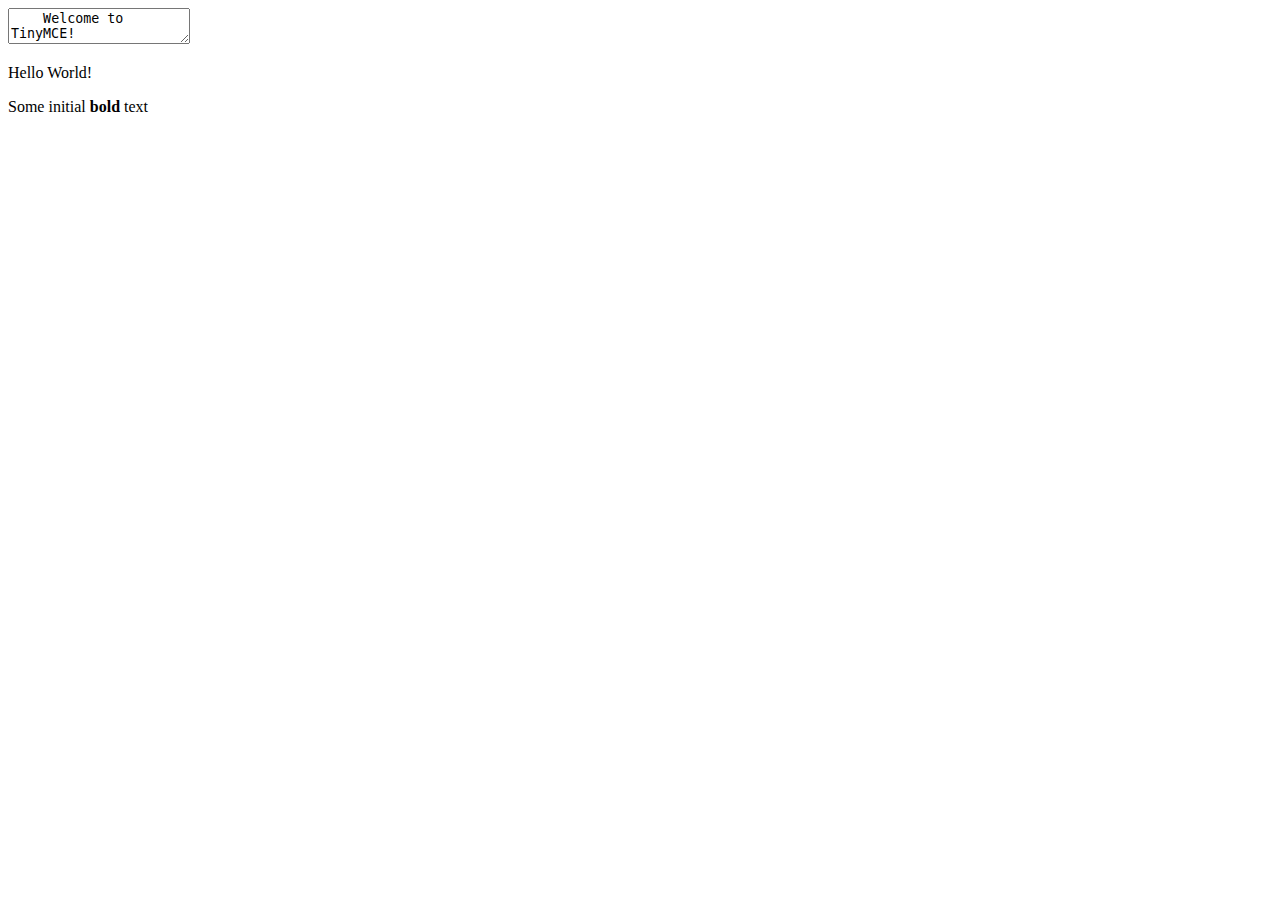
==== index.html @ 3349c13b "Update index.html" ====
<!DOCTYPE html>
<html>
<head>
  <script src="https://cdn.tiny.cloud/1/shm1cmv8xjxs2ofpmjbncoym6ahped47squ0e75zr0o55cto/tinymce/5/tinymce.min.js" referrerpolicy="origin"></script>
  <link href="https://cdn.quilljs.com/1.3.6/quill.snow.css" rel="stylesheet">
  <link rel="stylesheet" href="https://cdn.quilljs.com/1.3.6/quill.core.css">
</head>
<body>
  <textarea>
    Welcome to TinyMCE!
  </textarea>
  <script>
    tinymce.init({
      selector: 'textarea',
      plugins: 'advlist autolink lists link image charmap print preview hr anchor pagebreak',
      toolbar_mode: 'floating',
   });
  </script>
  <script src="https://cdn.quilljs.com/1.3.6/quill.js"></script>
<div id="editor">
  <p>Hello World!</p>
  <p>Some initial <strong>bold</strong> text</p>
  <p><br></p>
</div>
<!-- Initialize Quill editor -->
<script>
  var quill = new Quill('#editor', {
    theme: 'snow'
  });
</script>
</body>
</html>
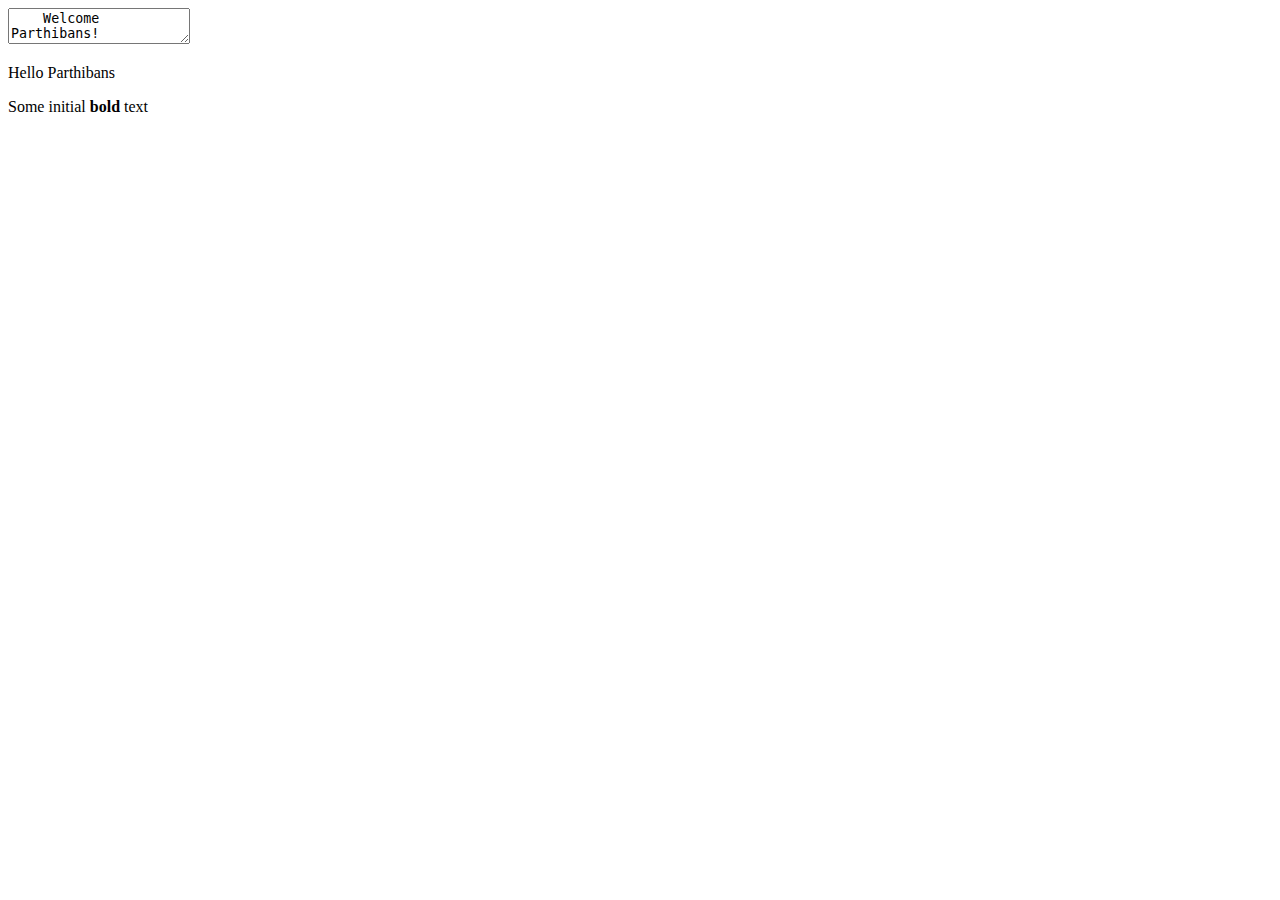
==== commit 7f8091b1: "Update index.html" ====
--- a/index.html
+++ b/index.html
@@ -2,12 +2,11 @@
 <html>
 <head>
   <script src="https://cdn.tiny.cloud/1/shm1cmv8xjxs2ofpmjbncoym6ahped47squ0e75zr0o55cto/tinymce/5/tinymce.min.js" referrerpolicy="origin"></script>
-  <link href="https://cdn.quilljs.com/1.3.6/quill.snow.css" rel="stylesheet">
-  <link rel="stylesheet" href="https://cdn.quilljs.com/1.3.6/quill.core.css">
+<link href="https://cdn.quilljs.com/1.3.6/quill.snow.css" rel="stylesheet">
 </head>
 <body>
   <textarea>
-    Welcome to TinyMCE!
+    Welcome  Parthibans!
   </textarea>
   <script>
     tinymce.init({
@@ -16,12 +15,13 @@
       toolbar_mode: 'floating',
    });
   </script>
-  <script src="https://cdn.quilljs.com/1.3.6/quill.js"></script>
 <div id="editor">
-  <p>Hello World!</p>
+  <p>Hello Parthibans</p>
   <p>Some initial <strong>bold</strong> text</p>
   <p><br></p>
 </div>
+<script src="https://cdn.quilljs.com/1.3.6/quill.js"></script>
+
 <!-- Initialize Quill editor -->
 <script>
   var quill = new Quill('#editor', {
